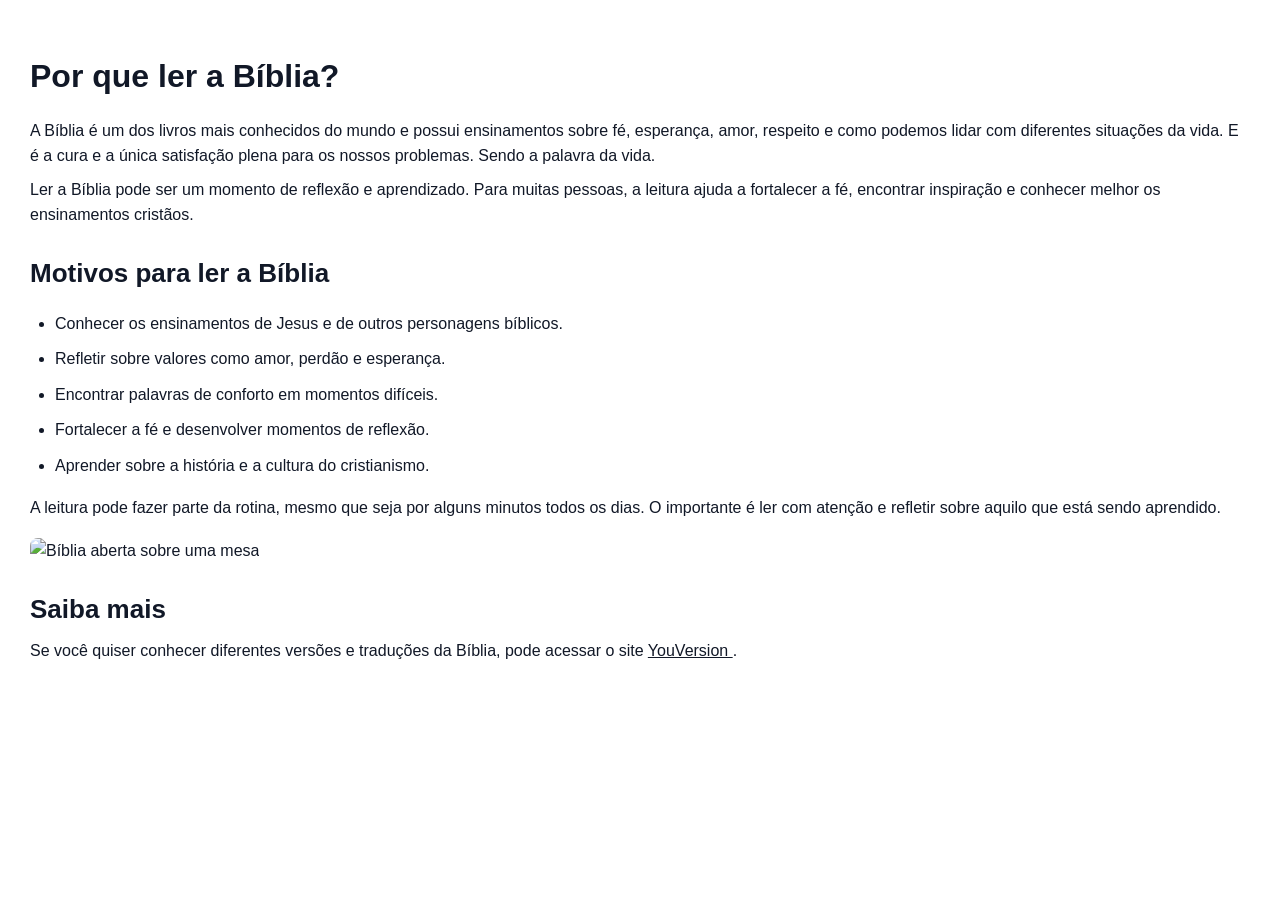
==== HTML/index.html @ 2d5437b5 "Rename Projetos-web to index.html" ====
<!DOCTYPE html>
<html lang="pt-BR">
<head>
    <meta charset="UTF-8">
    <meta name="viewport" content="width=device-width, initial-scale=1.0">
    <title>Por que ler a Bíblia?</title>

    <style>
        body {
            font-family: Arial, sans-serif;
            color: #111827;
            margin: 0;
            padding: 30px;
            background-color: white;
            line-height: 1.6;
        }

        h1 {
            font-size: 32px;
            margin-bottom: 15px;
        }

        h2 {
            font-size: 26px;
            margin-top: 25px;
            margin-bottom: 8px;
        }

        p {
            font-size: 16px;
            margin: 8px 0;
        }

        ul {
            padding-left: 25px;
        }

        li {
            margin-bottom: 10px;
        }

        a {
            color: #111827;
            text-decoration: underline;
        }

        img {
            width: 400px;
            max-width: 100%;
            border-radius: 8px;
            margin-top: 10px;
        }

        .destaque {
            font-weight: bold;
        }
    </style>
</head>

<body>

    <h1>Por que ler a Bíblia? </h1>

    <p>
        A Bíblia é um dos livros mais conhecidos do mundo e possui ensinamentos
        sobre fé, esperança, amor, respeito e como podemos lidar com diferentes
        situações da vida. E é a cura e a única satisfação plena para os nossos problemas.
        Sendo a palavra da vida.
    </p>

    <p>
        Ler a Bíblia pode ser um momento de reflexão e aprendizado. Para muitas
        pessoas, a leitura ajuda a fortalecer a fé, encontrar inspiração e
        conhecer melhor os ensinamentos cristãos.
    </p>

    <h2>Motivos para ler a Bíblia</h2>

    <ul>
        <li>Conhecer os ensinamentos de Jesus e de outros personagens bíblicos.</li>
        <li>Refletir sobre valores como amor, perdão e esperança.</li>
        <li>Encontrar palavras de conforto em momentos difíceis.</li>
        <li>Fortalecer a fé e desenvolver momentos de reflexão.</li>
        <li>Aprender sobre a história e a cultura do cristianismo.</li>
    </ul>


    <p>
        A leitura pode fazer parte da rotina, mesmo que seja por alguns minutos
        todos os dias. O importante é ler com atenção e refletir sobre aquilo
        que está sendo aprendido.
    </p>

    <img 
        src="https://images.unsplash.com/photo-1504052434569-70ad5836ab65?auto=format&fit=crop&w=800&q=80"
        alt="Bíblia aberta sobre uma mesa">

    <h2>Saiba mais</h2>

    <p>
        Se você quiser conhecer diferentes versões e traduções da Bíblia,
        pode acessar o site
        <a href="https://www.bible.com/pt" target="_blank">
            YouVersion
        </a>.
    </p>


</body>
</html>
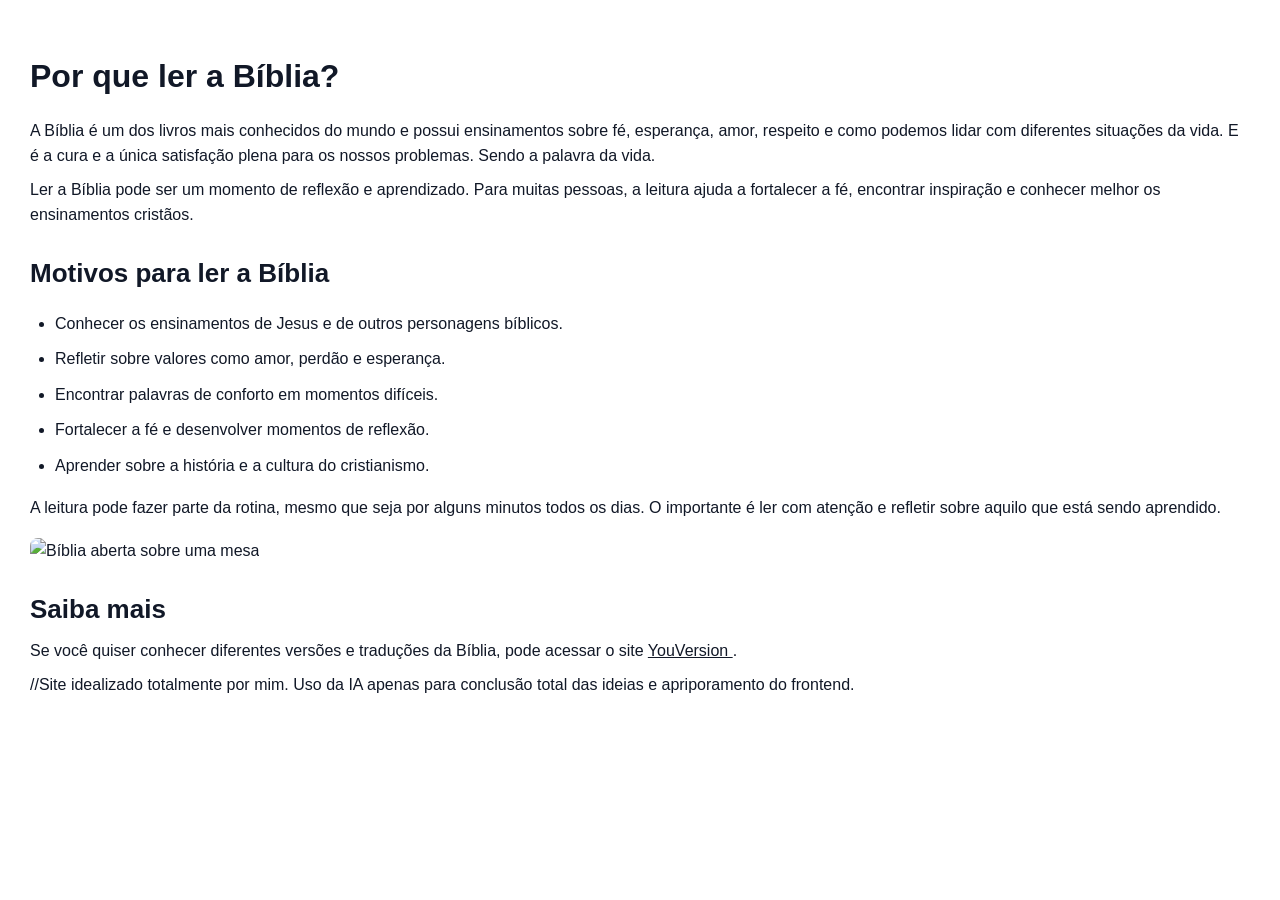
==== commit cf13f42f: "Add comment on site development and AI assistance Add comment about site development and AI usage." ====
--- a/HTML/index.html
+++ b/HTML/index.html
@@ -108,3 +108,4 @@
 
 </body>
 </html>
+//Site idealizado totalmente por mim. Uso da IA apenas para conclusão total das ideias e apriporamento do frontend.
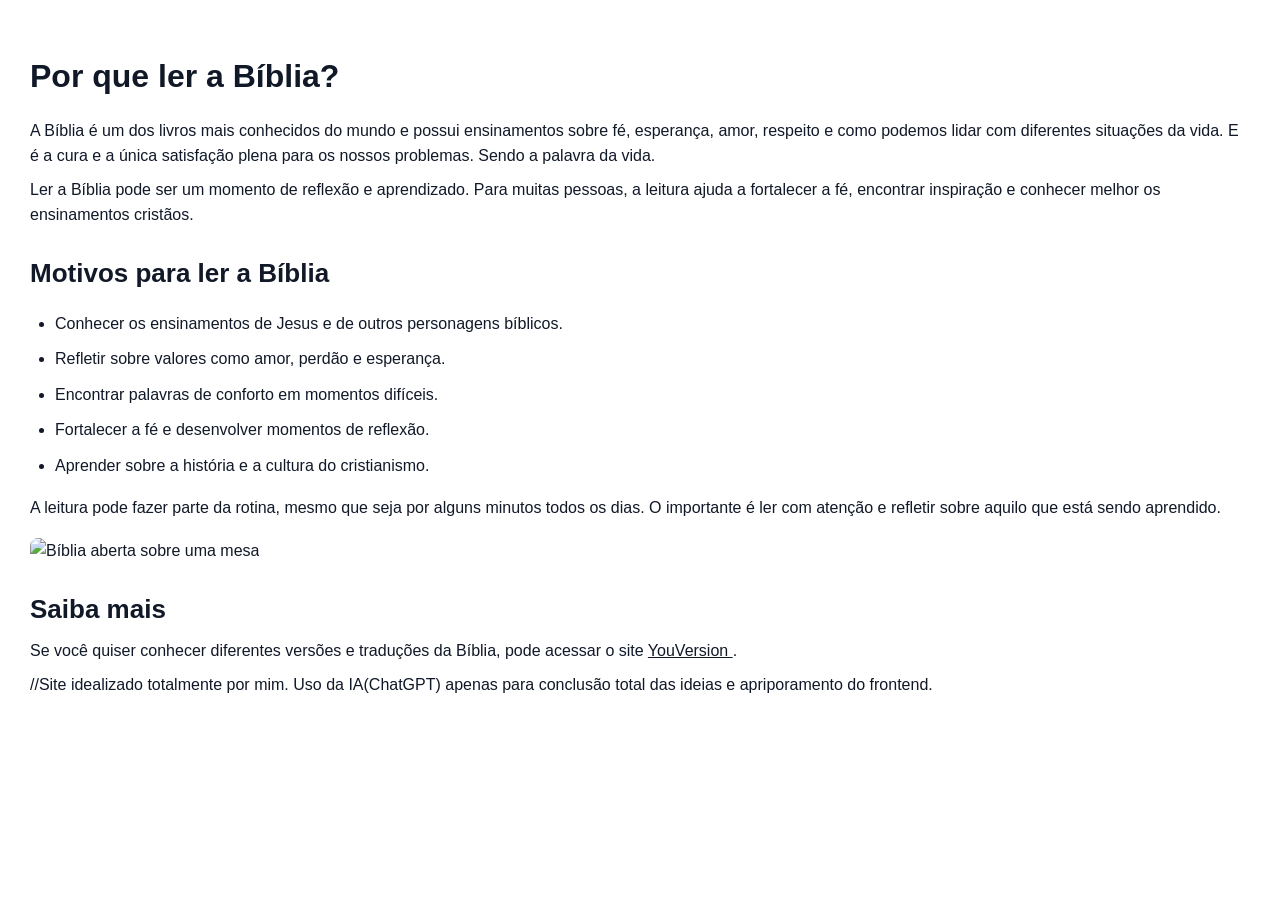
==== commit 599b4613: "Update index.html" ====
--- a/HTML/index.html
+++ b/HTML/index.html
@@ -108,4 +108,4 @@
 
 </body>
 </html>
-//Site idealizado totalmente por mim. Uso da IA apenas para conclusão total das ideias e apriporamento do frontend.
+//Site idealizado totalmente por mim. Uso da IA(ChatGPT) apenas para conclusão total das ideias e apriporamento do frontend.
